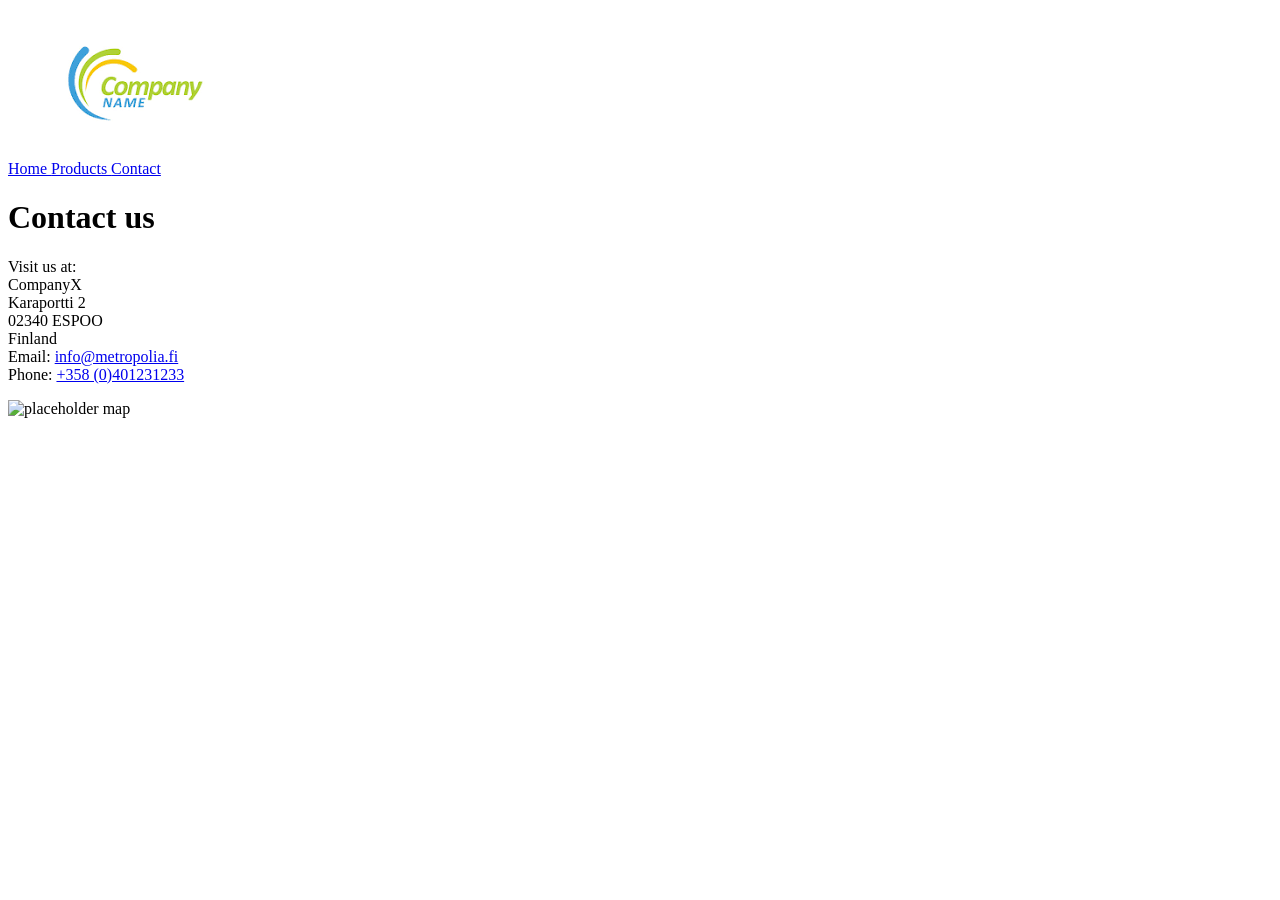
==== assignment1/contact.html @ 52b7659a "moved website into personal folder" ====
<!DOCTYPE html>
<html lang = "en">

<head>
    <meta charset = "UTF-8">
    <meta name="viewport" content="width=device-width, initial-scale=1.0">
    <title> Tree Company - Contacts </title>
    <link href = "css/style.css" rel = "stylesheet" >
</head>

<body>
    <div class="page-wrapper">
        <header class="Navigation"> 
            <div class="Logo-Box">
                <a href="index.html">
                    <img src="[data-uri]" alt="CompanyX Logo">
                </a>
            </div>

            <div class = "Navigation-Links">
                <a href = "index.html"> Home </a>
                <a href = "products.html"> Products </a>
                <a href = "contact.html"> Contact </a>
            </div>
        </header>

<main>
    <div class="contact-container">
        <div class="contact-info-block">
            <h1>Contact us</h1>
            <p>
            Visit us at:<br />
            CompanyX<br />
            Karaportti 2<br />
            02340 ESPOO<br />
            Finland<br />
            Email:
            <a href="mailto:info@metropolia.fi?subject=hello from potato shop"
                >info@metropolia.fi</a
            ><br />
            Phone: <a href="tel:+358 (0)401231233">+358 (0)401231233</a>
            </p>
        </div>
        <img
          src="https://encrypted-tbn0.gstatic.com/images?q=tbn:ANd9GcRsd7Z5_LyxVkhwazn5dRYgtU_iyT5mVlGM9dnTh-bNEg&s=10"
          alt="placeholder map"
        />
    </div>
</main>
</body>
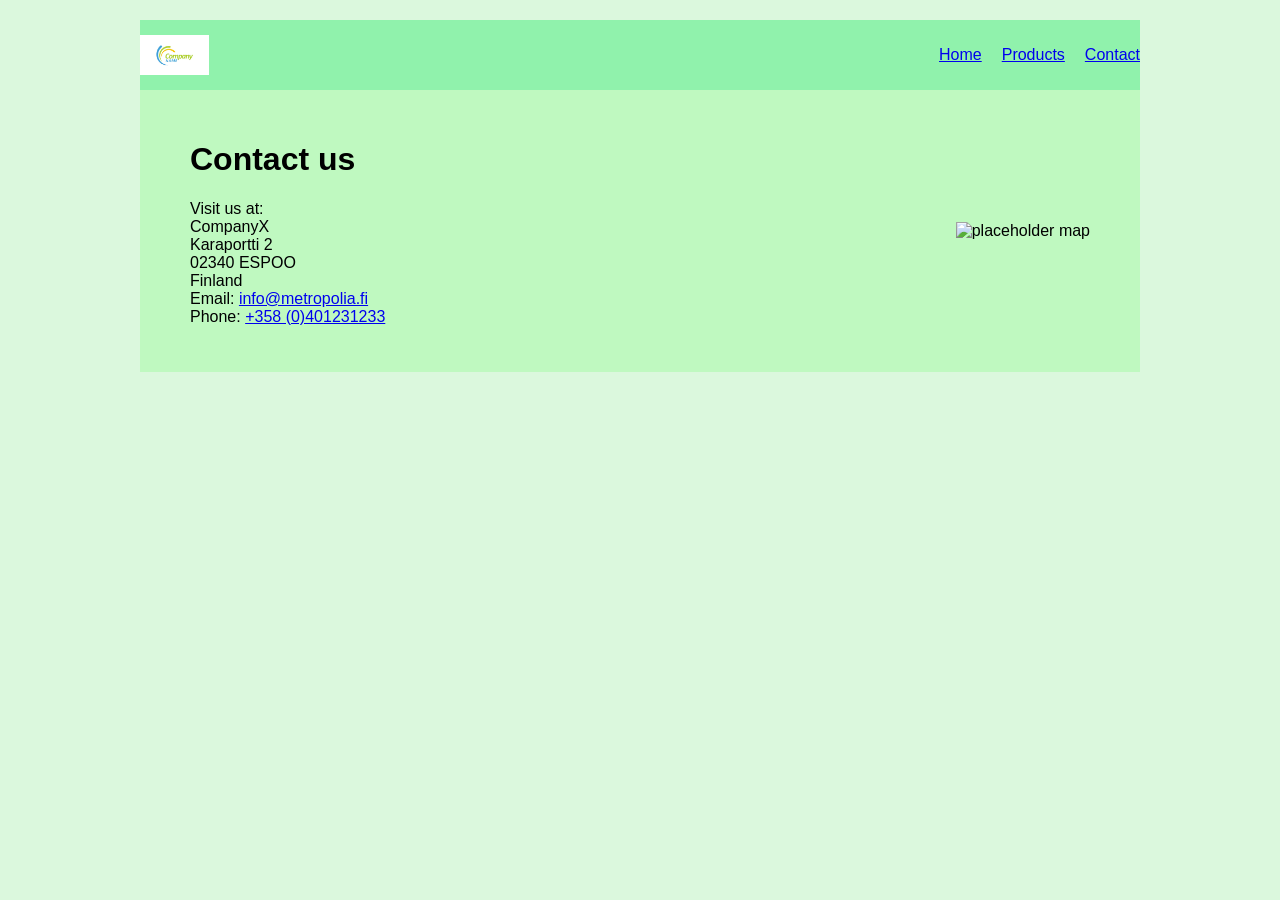
==== commit 91369d52: "fixed website" ====
--- a/assignment1/contact.html
+++ b/assignment1/contact.html
@@ -5,7 +5,7 @@
     <meta charset = "UTF-8">
     <meta name="viewport" content="width=device-width, initial-scale=1.0">
     <title> Tree Company - Contacts </title>
-    <link href = "css/style.css" rel = "stylesheet" >
+    <link href = "style.css" rel = "stylesheet" >
 </head>
 
 <body>
--- a/assignment1/style.css
+++ b/assignment1/style.css
@@ -0,0 +1,101 @@
+body {
+    font-family: 'Gill Sans', 'Gill Sans MT', Calibri, 'Trebuchet MS', sans-serif;
+    background-color: rgb(219, 248, 221);
+    color: rgb(0, 0, 0);
+    margin: auto;
+    padding: 0 5rem;
+}
+
+.page-wrapper {
+    max-width: 1000px;
+    width: 90%;
+    margin: 0 auto;
+    padding: 20px;
+}
+
+main {
+    background-color: #bff9c0;
+    text-align: center;
+}
+
+main img {
+    display: block;
+    margin: 0 auto;
+}
+
+.Navigation {
+    display: flex;
+    justify-content: space-between;
+    align-items: center;
+    padding: 15px 0;
+    background-color: rgb(144, 242, 172);
+}
+
+.Logo-Box img {
+    height: 40px;
+    width: auto;
+    display: block;
+}
+
+.Navigation-Area {
+    display: flex;
+    gap: 1.5rem;
+}
+
+.Navigation-Links {
+    display: flex;
+    gap: 20px; 
+}
+
+.contact-container {
+    display: flex;
+    flex-direction: row;
+    justify-content: space-between;
+    align-items: center;
+    gap: 40px;
+    padding: 30px 50px; 
+    text-align: left; 
+}
+
+.contact-container img {
+    display: block;
+    margin: 0;
+    max-width: 50%;
+    height: auto;
+}
+
+.products-top {
+    padding: 40px 20px 20px 20px;
+    text-align: center;
+}
+
+main .products-top img {
+    width: auto;
+    height: 100%;
+    max-height: 300px;
+    border-radius: 8px;
+    margin-bottom: 20px;
+}
+
+.products-middle {
+    display: flex;
+    flex-direction: row;
+    justify-content: space-between;
+    gap: 25px;
+    padding: 0 20px 40px 20px;
+}
+
+.product1, .product2, .product3 {
+    flex: 1;
+    background-color: rgba(255, 255, 255, 0.5);
+    padding: 25px 20px;
+    border-radius: 8px;
+    text-align: center;
+}
+
+main .products-middle img {
+    width: 100%;
+    height: 180px;
+    border-radius: 6px;
+    margin: 0 0 15px 0;
+}
